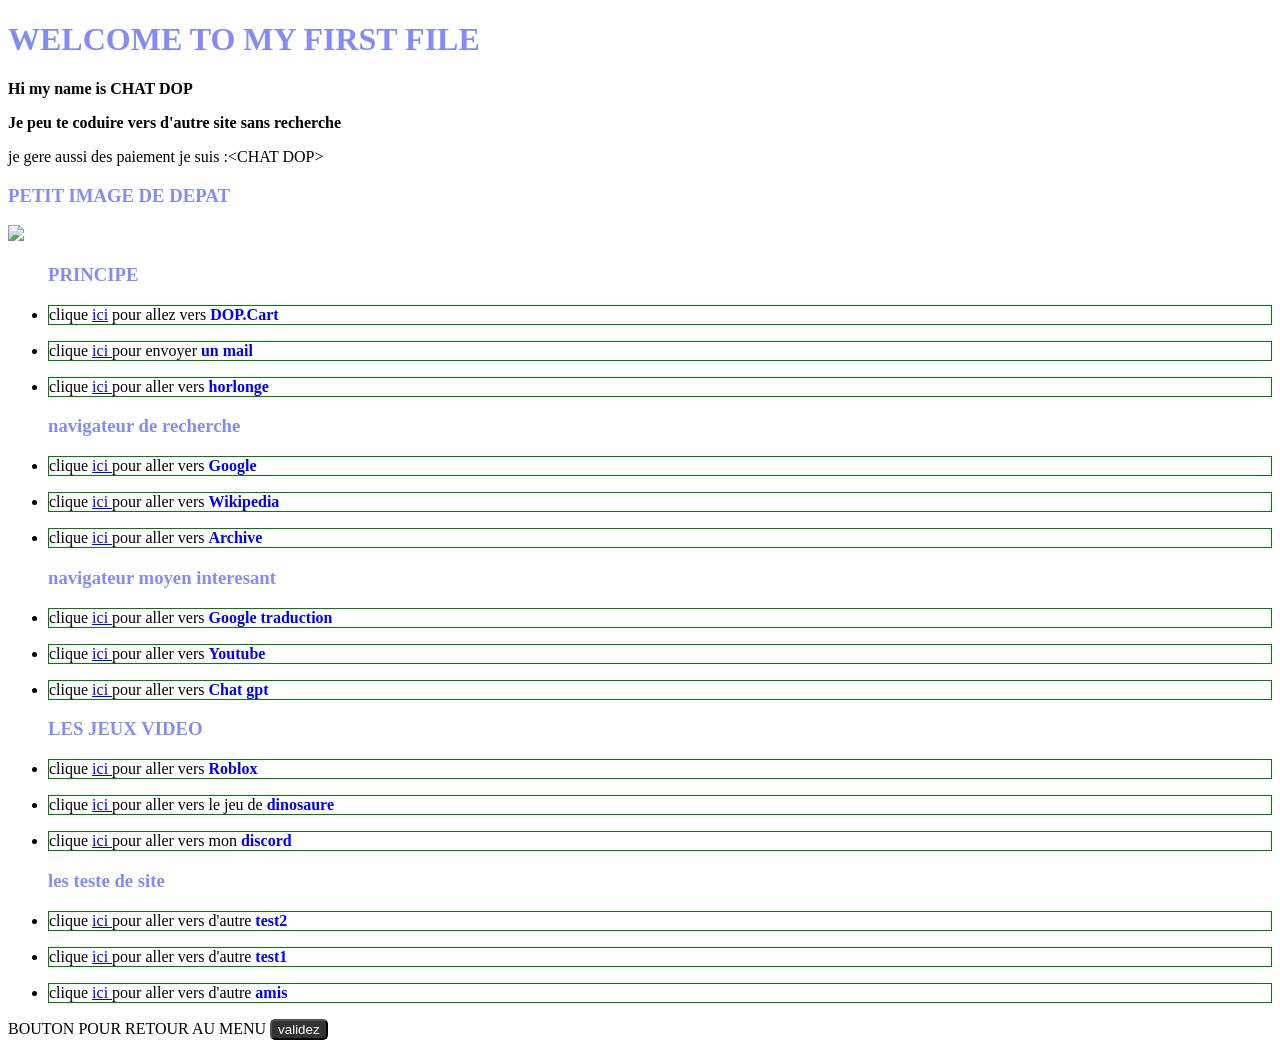
==== index.html @ 24616050 "Rename my new file.html to index.html" ====
<!DOCTYPE html>
<html>
    <head>
	<title>chat OPD</title>
	<meta charset="UTF-8">
	<link rel="stylesheet" href=" my new file.css">
	</head>
	<body>
	<h1 id="retour"> WELCOME TO MY FIRST FILE</h1>
	<p> <strong class="do"> Hi my name is CHAT DOP </strong> </p>
	<p> <strong class="do"> Je peu te coduire vers d'autre site sans recherche </strong> </p>
	<p> je gere aussi des paiement je suis :&lt;CHAT DOP&gt;</p>
	<h3> PETIT IMAGE DE DEPAT</h3>
	<img src="https://cdn.pixabay.com/photo/2018/10/23/16/48/mountains-3768342_960_720.jpg" >
	<ul>
	    <h3> PRINCIPE </h3>
		<li>
		    <p class="od"> clique <a href="cart.html">ici<a/> pour allez vers <strong>DOP.Cart</strong> </p>
		</li>
	    <li> 
			<p class="od"> clique <a href="mailto:ryouma66119@gmail.com">ici </a> pour envoyer <strong> un mail </strong> </p>
		</li>
		<li> 
			<p class="od"> clique <a href="https://time.is/">ici </a> pour aller vers <strong> horlonge </strong> </p>
		</li>
		<h3> navigateur de recherche </h3>
	    <li> 
			<p class="od"> clique <a href="https://www.google.com/">ici </a> pour aller vers <strong> Google </strong> </p>
		</li>
		<li>
			<p class="od"> clique <a href="https://fr.wikipedia.org/">ici </a> pour aller vers <strong> Wikipedia </strong> </p>
		</li>
		<li> 
			<p class="od"> clique <a href="https://archive.org/">ici </a> pour aller vers <strong> Archive </strong> </p>
		</li>
		<h3> navigateur moyen interesant </h3>
		<li>
			<p class="od"> clique <a href="https://translate.google.com/" >ici </a> pour aller vers <strong> Google traduction </strong> </p>
		</li>
		<li> 
			<p class="od"> clique <a href="https://www.youtube.com/">ici </a> pour aller vers <strong> Youtube </strong> </p>
		</li>
	    <li> 
			<p class="od"> clique <a href="https://chatgpt.com/">ici </a> pour aller vers <strong> Chat gpt </strong> </p>
		</li>
		<h3> LES JEUX VIDEO </h3>
		<li>
		    <p class="od"> clique <a href="https://www.roblox.com/" >ici </a> pour aller vers <strong> Roblox </strong> </p>
		</li>
		<li>
			<p class="od"> clique <a href="https://chromedino.com/">ici </a> pour aller vers le jeu de <strong> dinosaure </strong> </p>
		</li>
		<li> 
			<p class="od"> clique <a href="https://discord.gg/95RzKDNxe">ici </a> pour aller vers mon <strong> discord </strong> </p>
		</li>
		<h3> les teste de site </h3>
		<li> 
			<p class="od"> clique <a href="TEST2.html">ici </a> pour aller vers d'autre  <strong> test2 </strong> </p>
		</li>
		<li> 
			<p class="od"> clique <a href="test.html">ici </a> pour aller vers d'autre  <strong> test1</strong> </p>
		</li>
		<li> 
			<p class="od"> clique <a href="../LES AMIS.html">ici </a> pour aller vers d'autre  <strong> amis </strong> </p>
		</li>
	</ul>
	    <p> BOUTON POUR RETOUR AU MENU <a href="#retour"><button>validez</button></a></p>
	
	</body>
</html>
---- my new file.css ----
body{
	background-color: white;
}
img{
	width: 300px;
}
h1 {
	color: #818CF8;
}
h3 {
	color: #818CF8;
}
strong{
	color:blue;
}
.od{
	border:1px solid green;
}
.do{
	color:black;
}
button {
    background-color: #333333;
	color: white;
    border-radius: 5px;
}
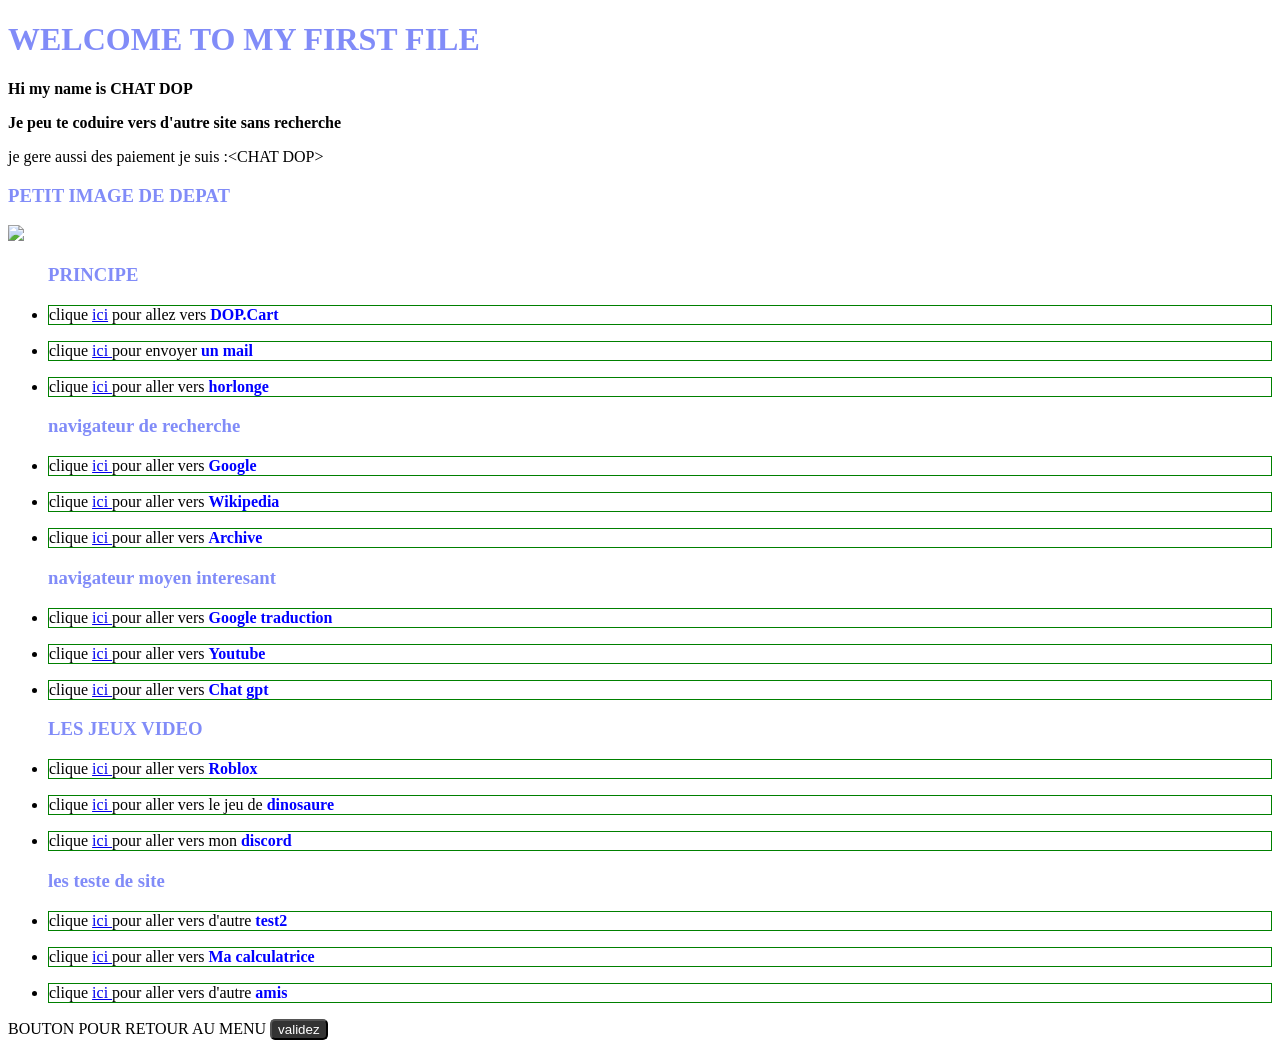
==== commit 6ae4cc7c: "Update index.html" ====
--- a/index.html
+++ b/index.html
@@ -58,7 +58,7 @@
 			<p class="od"> clique <a href="TEST2.html">ici </a> pour aller vers d'autre  <strong> test2 </strong> </p>
 		</li>
 		<li> 
-			<p class="od"> clique <a href="test.html">ici </a> pour aller vers d'autre  <strong> test1</strong> </p>
+			<p class="od"> clique <a href="calculatrice.html">ici </a> pour aller vers  <strong> Ma calculatrice </strong> </p>
 		</li>
 		<li> 
 			<p class="od"> clique <a href="../LES AMIS.html">ici </a> pour aller vers d'autre  <strong> amis </strong> </p>
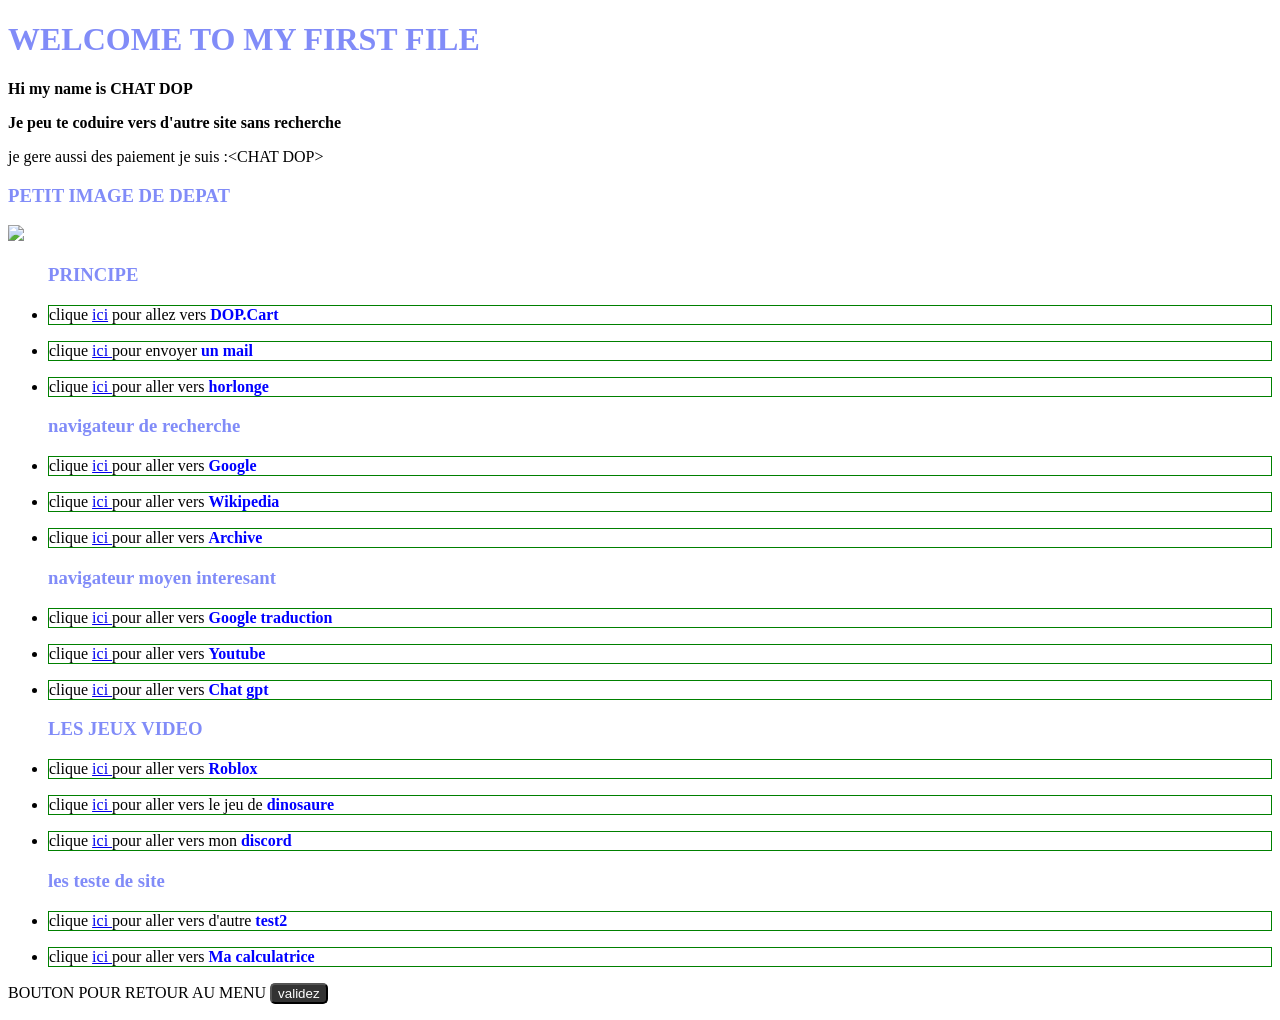
==== commit b8a64ca9: "Fix HTML formatting and structure" ====
--- a/index.html
+++ b/index.html
@@ -60,9 +60,6 @@
 		<li> 
 			<p class="od"> clique <a href="calculatrice.html">ici </a> pour aller vers  <strong> Ma calculatrice </strong> </p>
 		</li>
-		<li> 
-			<p class="od"> clique <a href="../LES AMIS.html">ici </a> pour aller vers d'autre  <strong> amis </strong> </p>
-		</li>
 	</ul>
 	    <p> BOUTON POUR RETOUR AU MENU <a href="#retour"><button>validez</button></a></p>
 	
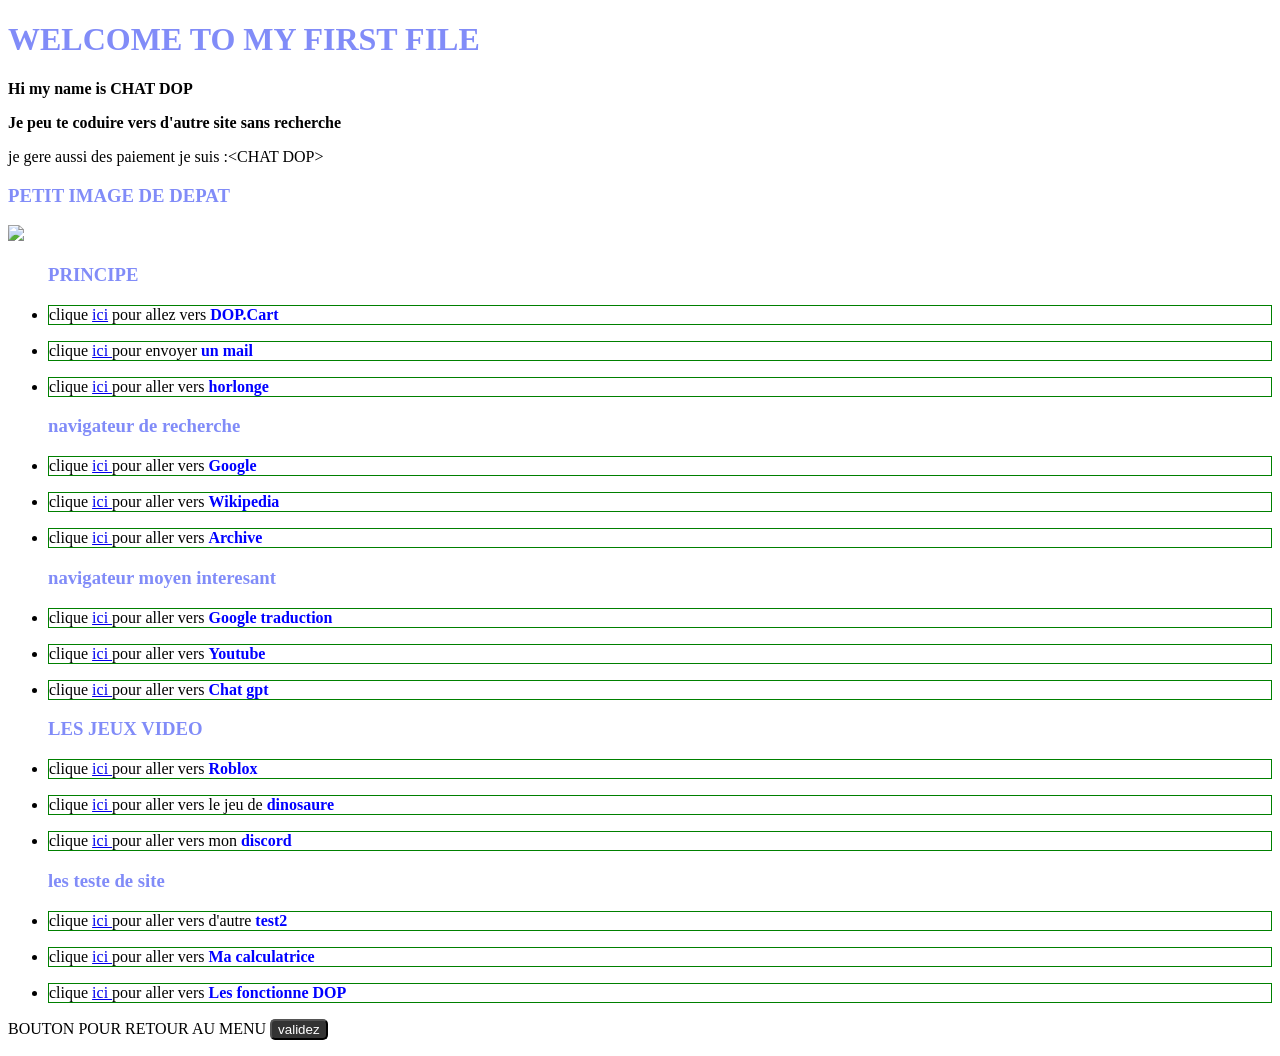
==== commit 8270005f: "Update index.html" ====
--- a/index.html
+++ b/index.html
@@ -60,6 +60,10 @@
 		<li> 
 			<p class="od"> clique <a href="calculatrice.html">ici </a> pour aller vers  <strong> Ma calculatrice </strong> </p>
 		</li>
+		<li> 
+			<p class="od"> clique <a href="Fonctionalite de DOP.html">ici </a> pour aller vers  <strong> Les fonctionne DOP</strong> </p>
+		</li>
+
 	</ul>
 	    <p> BOUTON POUR RETOUR AU MENU <a href="#retour"><button>validez</button></a></p>
 	
